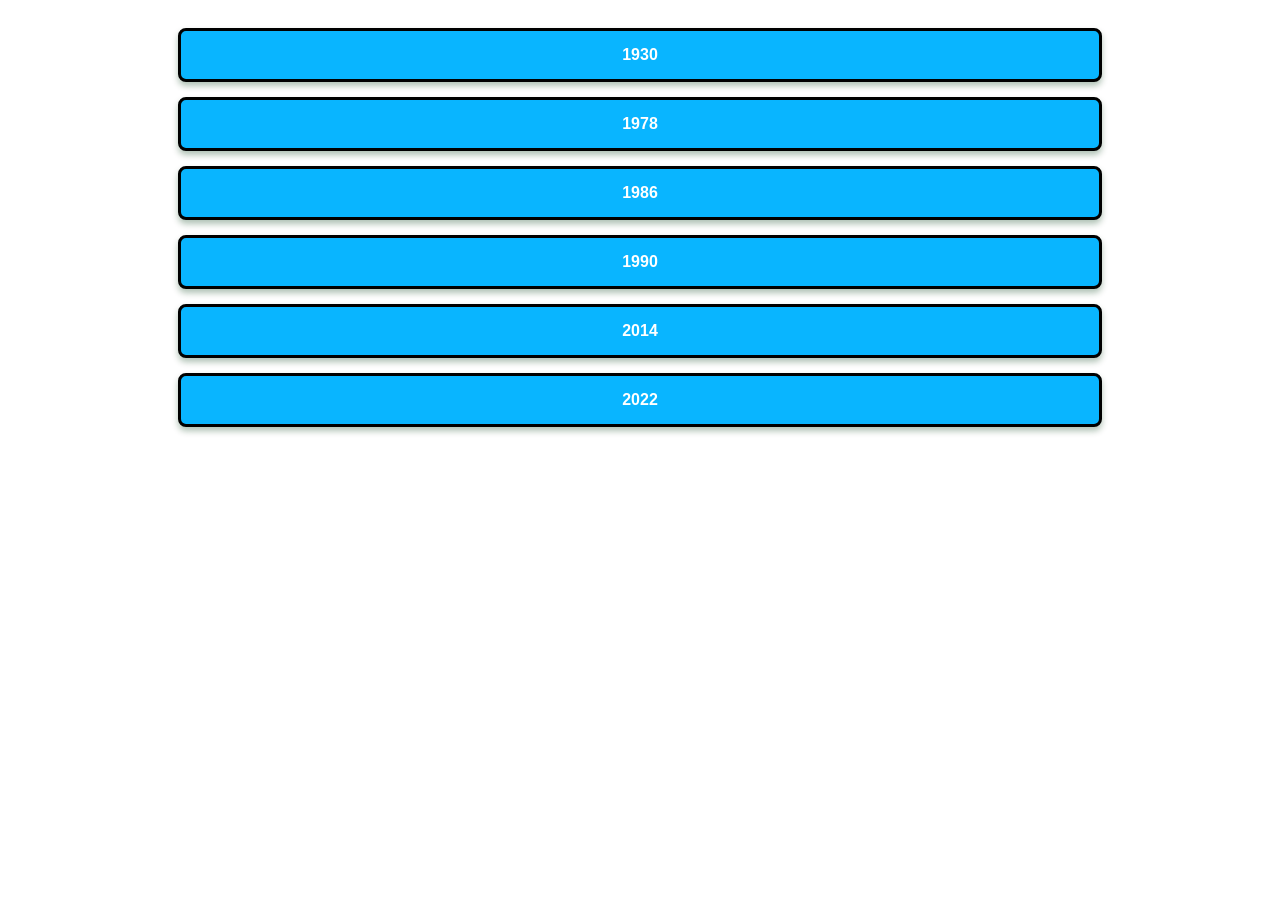
==== flexbox.html @ 3569d570 "6 elementos agregados con un arreglo en js y css" ====
<!DOCTYPE html>
<html lang="es">
<head>
    <meta charset="UTF-8">
    <meta name="viewport" content="width=device-width, initial-scale=1.0">
    <title>flexbox</title>
    <link rel="stylesheet" href="estilo.css">
</head>
<body>
    <div id = "contenedor-años" class="flex-container"></div>

    <script src="flexbox.js"></script>
</body>
</html>
---- estilo.css ----
.flex-container {
   display: flex;
   padding: 20px;
   flex-direction: column;
   gap: 15px;
   justify-content: center;
   margin-left: 150px;
   margin-right: 150px;
   
}

.tarjeta-años {
    background-color: rgb(9, 181, 255);
    color: white;
    text-align: center;
    padding: 15px 30px;
    border-radius: 8px;
    font-family: 'Segoe UI', Tahoma, Geneva, Verdana, sans-serif;
    font-weight: bold;
    border-style: solid;
    border-color: black;
    box-shadow: 0 4px 6px rgba(1, 59, 20, 0.314);
}
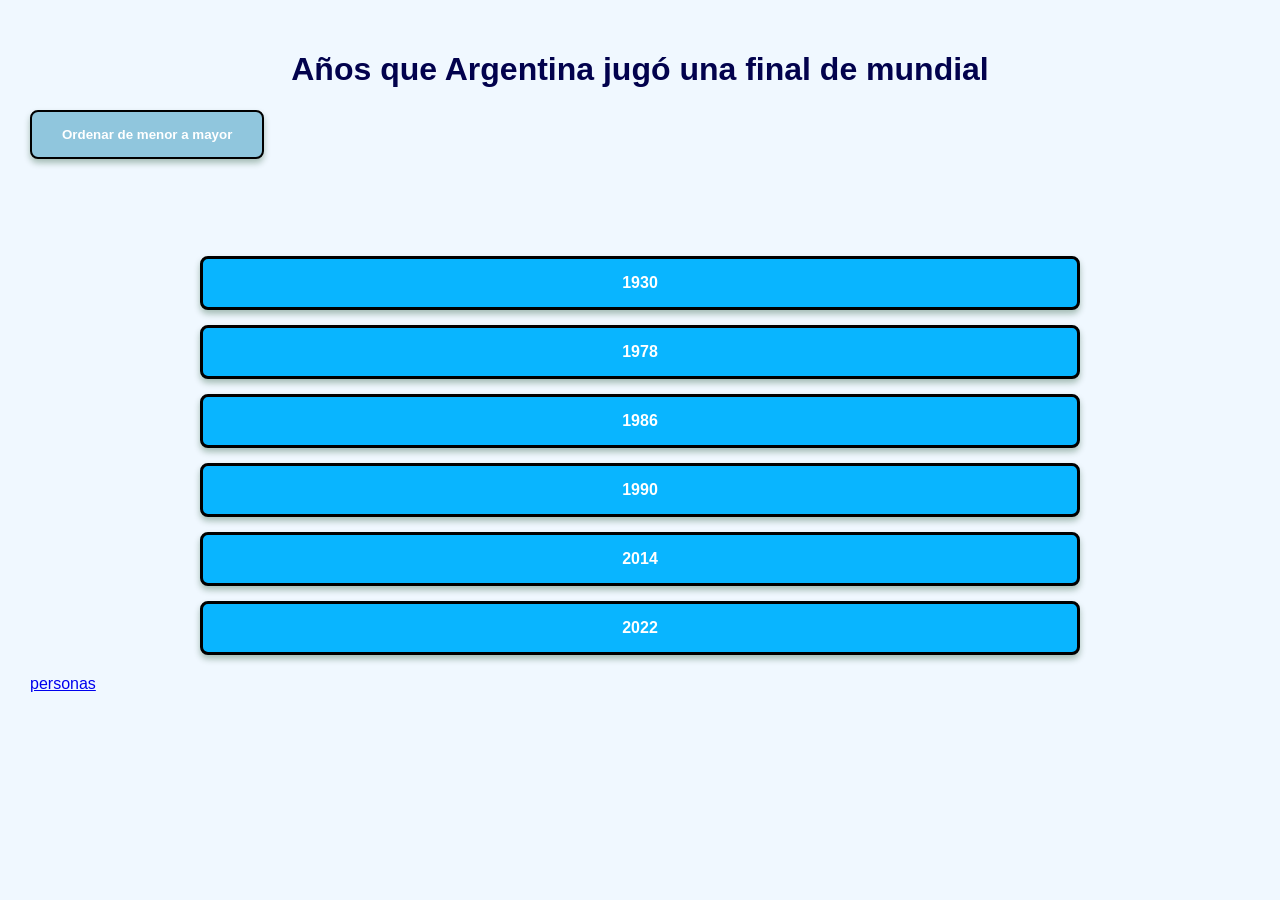
==== commit d9c3e77d: "agrego boton y ordeno css" ====
--- a/flexbox.html
+++ b/flexbox.html
@@ -7,8 +7,12 @@
     <link rel="stylesheet" href="estilo.css">
 </head>
 <body>
+    <h1>Años que Argentina jugó una final de mundial</h1>
+    <button id="btn-ordenar" class="btn-estilizado">Ordenar de menor a mayor</button>
     <div id = "contenedor-años" class="flex-container"></div>
-
     <script src="flexbox.js"></script>
 </body>
+<footer>
+    <a href="personas.html">personas</a>
+</footer>
 </html>
--- a/estilo.css
+++ b/estilo.css
@@ -1,12 +1,43 @@
+
+body {
+    background-color: aliceblue;
+    font-family: 'Segoe UI', Tahoma, Geneva, Verdana, sans-serif;
+    color: rgb(2, 2, 77);
+    padding: 30px;
+    margin: 0;
+}
+
+h1 {
+    text-align: center;
+    font-weight: bold;
+}
+.btn-estilizado {
+    color: white;
+    font-weight: bold;
+    text-align: center;
+    padding: 15px 30px;
+    border-radius: 8px;
+    border-style: solid;
+    border-color: black;
+    box-shadow: 0 4px 6px rgba(1, 59, 20, 0.314);
+    cursor: pointer;
+    font-family: inherit;
+    transition: background-color 0.2s, transform 0.1s;
+}
+
+.btn-estilizado:active {
+    transform: scale(0.98);
+}
+
+
+/*PAGINA: MUNDIALES (flexbox)*/
 .flex-container {
-   display: flex;
-   padding: 20px;
-   flex-direction: column;
-   gap: 15px;
-   justify-content: center;
-   margin-left: 150px;
-   margin-right: 150px;
-   
+    display: flex;
+    padding: 20px;
+    flex-direction: column;
+    gap: 15px;
+    justify-content: center;
+    margin: 77px 150px 0 150px;
 }
 
 .tarjeta-años {
@@ -15,9 +46,15 @@
     text-align: center;
     padding: 15px 30px;
     border-radius: 8px;
-    font-family: 'Segoe UI', Tahoma, Geneva, Verdana, sans-serif;
     font-weight: bold;
     border-style: solid;
     border-color: black;
     box-shadow: 0 4px 6px rgba(1, 59, 20, 0.314);
+}
+
+#btn-ordenar {
+    background-color: rgb(144, 198, 221);
+}
+#btn-ordenar:hover {
+    background-color: rgb(114, 168, 191);
 }
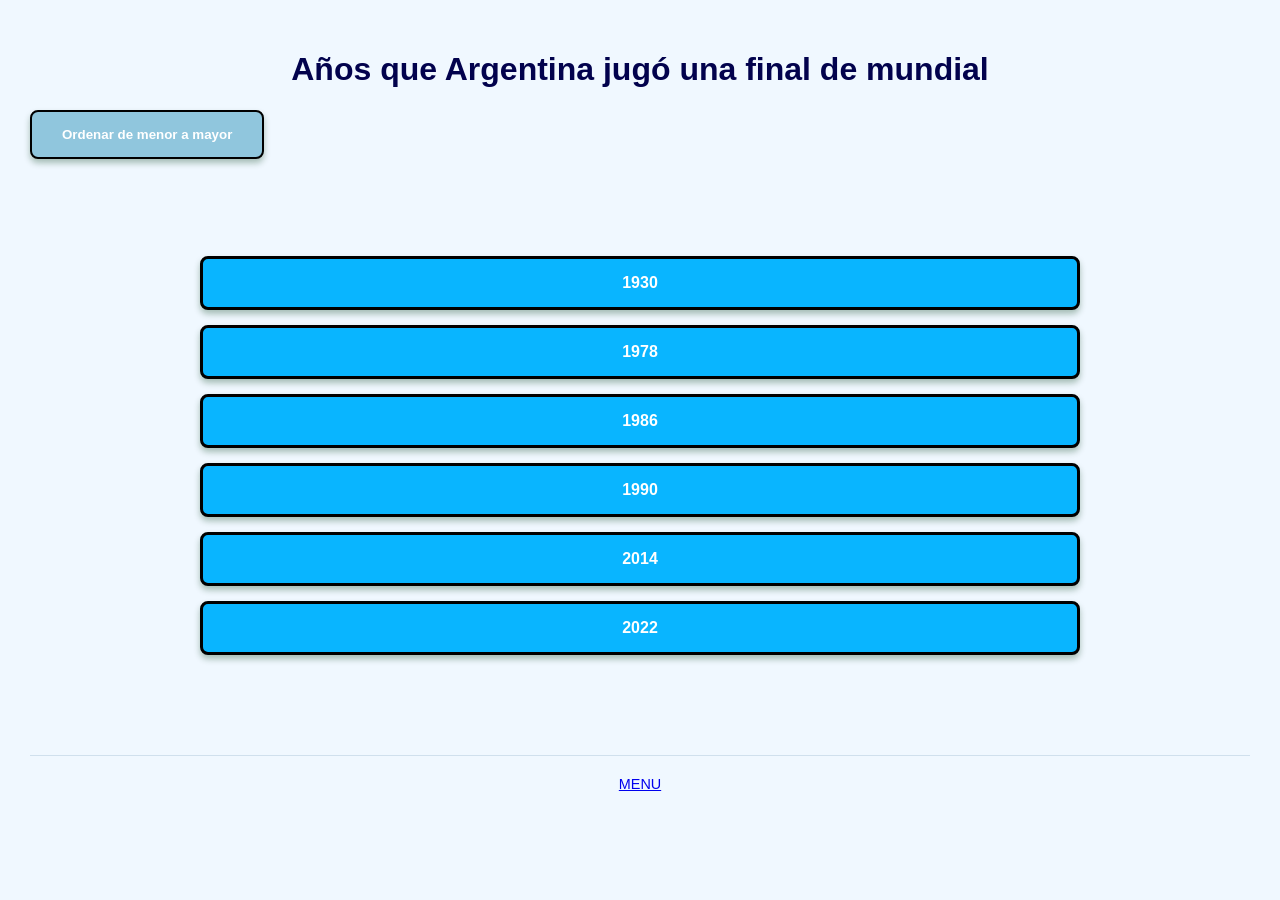
==== commit 2437e4cd: "agrego pagina principal y corrijo boton de flexbox, en vez de a persona ahora es a menu" ====
--- a/flexbox.html
+++ b/flexbox.html
@@ -13,6 +13,6 @@
     <script src="flexbox.js"></script>
 </body>
 <footer>
-    <a href="personas.html">personas</a>
+    <a href="index.html">MENU</a>
 </footer>
 </html>
--- a/estilo.css
+++ b/estilo.css
@@ -30,7 +30,7 @@
 }
 
 
-/*PAGINA: MUNDIALES (flexbox)*/
+/*===============================================================PAGINA: MUNDIALES (flexbox)===============================================================*/
 .flex-container {
     display: flex;
     padding: 20px;
@@ -57,4 +57,156 @@
 }
 #btn-ordenar:hover {
     background-color: rgb(114, 168, 191);
+}
+/*===============================================================(personas.html)===============================================================*/
+h1.titulo-personas {
+    margin-bottom: 30px;
+}
+#formulario-persona {
+    background-color: white;
+    max-width: 500px;
+    margin: 0 auto 40px auto;
+    padding: 20px;
+    border-radius: 8px;
+    box-shadow: 0 4px 6px rgba(0, 0, 0, 0.1);
+    border: 1px solid #ccc;
+}
+
+.input-group {
+    margin-bottom: 15px;
+    display: flex;
+    flex-direction: column;
+}
+
+.input-group label {
+    font-weight: bold;
+    margin-bottom: 5px;
+}
+
+.input-group input {
+    padding: 8px;
+    border-radius: 4px;
+    border: 1px solid #ccc;
+    font-size: 1rem;
+}
+
+#btn-agregar {
+    width: 100%;
+    background-color: rgb(9, 181, 255);
+    border: none;
+    box-shadow: none;
+}
+
+#btn-agregar:hover {
+    background-color: rgb(5, 140, 200);
+}
+table {
+    width: 100%;
+    max-width: 800px;
+    margin: 0 auto;
+    border-collapse: collapse;
+    background-color: white;
+    box-shadow: 0 4px 6px rgba(0, 0, 0, 0.05);
+    border-radius: 8px;
+    overflow: hidden;
+}
+
+th, td {
+    padding: 12px 15px;
+    text-align: left;
+    border-bottom: 1px solid #ddd;
+}
+
+th {
+    background-color: rgb(144, 198, 221);
+    color: rgb(2, 2, 77);
+}
+
+tr:hover {
+    background-color: #f1f7fa;
+}
+.btn-eliminar {
+    background-color: #ff4d4d;
+    color: white;
+    border: none;
+    padding: 6px 12px;
+    border-radius: 4px;
+    cursor: pointer;
+    font-weight: bold;
+}
+
+.btn-eliminar:hover {
+    background-color: #cc0000;
+}
+
+/*===============================================================PÁGINA DE INICIO===============================================================*/
+.contenedor-inicio {
+    max-width: 800px;
+    margin: 50px auto;
+    text-align: center;
+    padding: 20px;
+}
+
+.titulo-inicio {
+    font-size: 2.5rem;
+    color: rgb(2, 2, 77);
+    margin-bottom: 10px;
+}
+
+.subtitulo-inicio {
+    font-size: 1.1rem;
+    color: #555;
+    margin-bottom: 40px;
+}
+
+.menu-navegacion {
+    display: flex;
+    gap: 25px;
+    justify-content: center;
+    flex-wrap: wrap;
+}
+.tarjeta-enlace {
+    background-color: white;
+    text-decoration: none;
+    color: rgb(2, 2, 77);
+    padding: 30px 20px;
+    border-radius: 12px;
+    width: 250px;
+    box-shadow: 0 4px 10px rgba(0, 0, 0, 0.08);
+    border: 1px solid #e0e0e0;
+    transition: transform 0.2s, box-shadow 0.2s, border-color 0.2s;
+}
+
+.tarjeta-enlace:hover {
+    transform: translateY(-5px);
+    box-shadow: 0 8px 16px rgba(9, 181, 255, 0.2);
+    border-color: rgb(9, 181, 255);
+}
+
+.tarjeta-enlace .icono {
+    font-size: 2.5rem;
+    display: block;
+    margin-bottom: 15px;
+}
+
+.tarjeta-enlace h3 {
+    margin: 0 0 10px 0;
+    font-size: 1.3rem;
+}
+
+.tarjeta-enlace p {
+    font-size: 0.9rem;
+    color: #666;
+    margin: 0;
+    line-height: 1.4;
+}
+
+/*===============================================================5. FOOTER COMPARTIDO======================================================================*/
+footer {
+    text-align: center;
+    margin-top: 80px;
+    padding: 20px;
+    font-size: 0.9rem;
+    color: #888;
+    border-top: 1px solid #d0e0ed;
 }
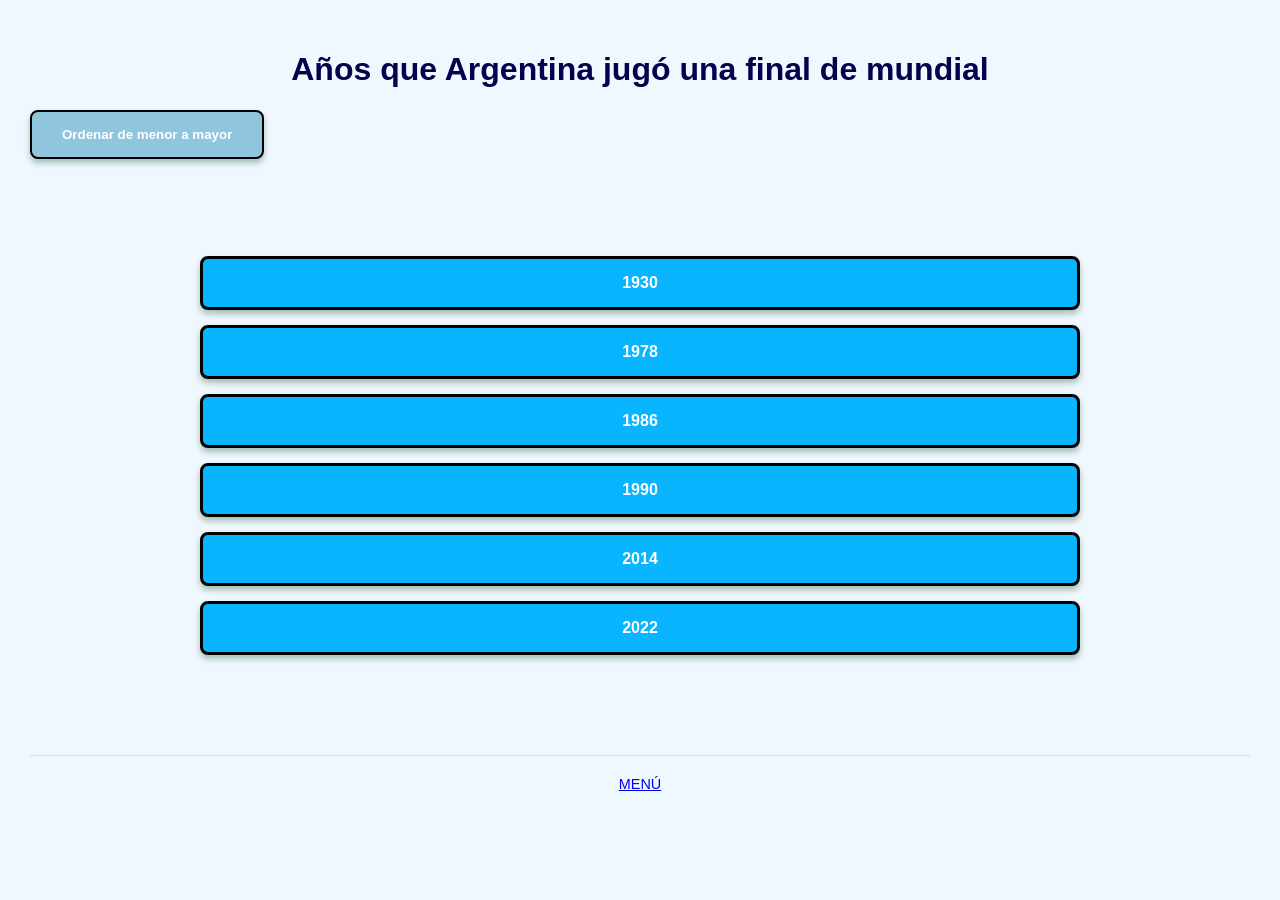
==== commit 605f846d: "agrego tabla de resultados, eliminacion de personas y pequeña correcion de ortografía" ====
--- a/flexbox.html
+++ b/flexbox.html
@@ -13,6 +13,6 @@
     <script src="flexbox.js"></script>
 </body>
 <footer>
-    <a href="index.html">MENU</a>
+    <a href="index.html">MENÚ</a>
 </footer>
 </html>
